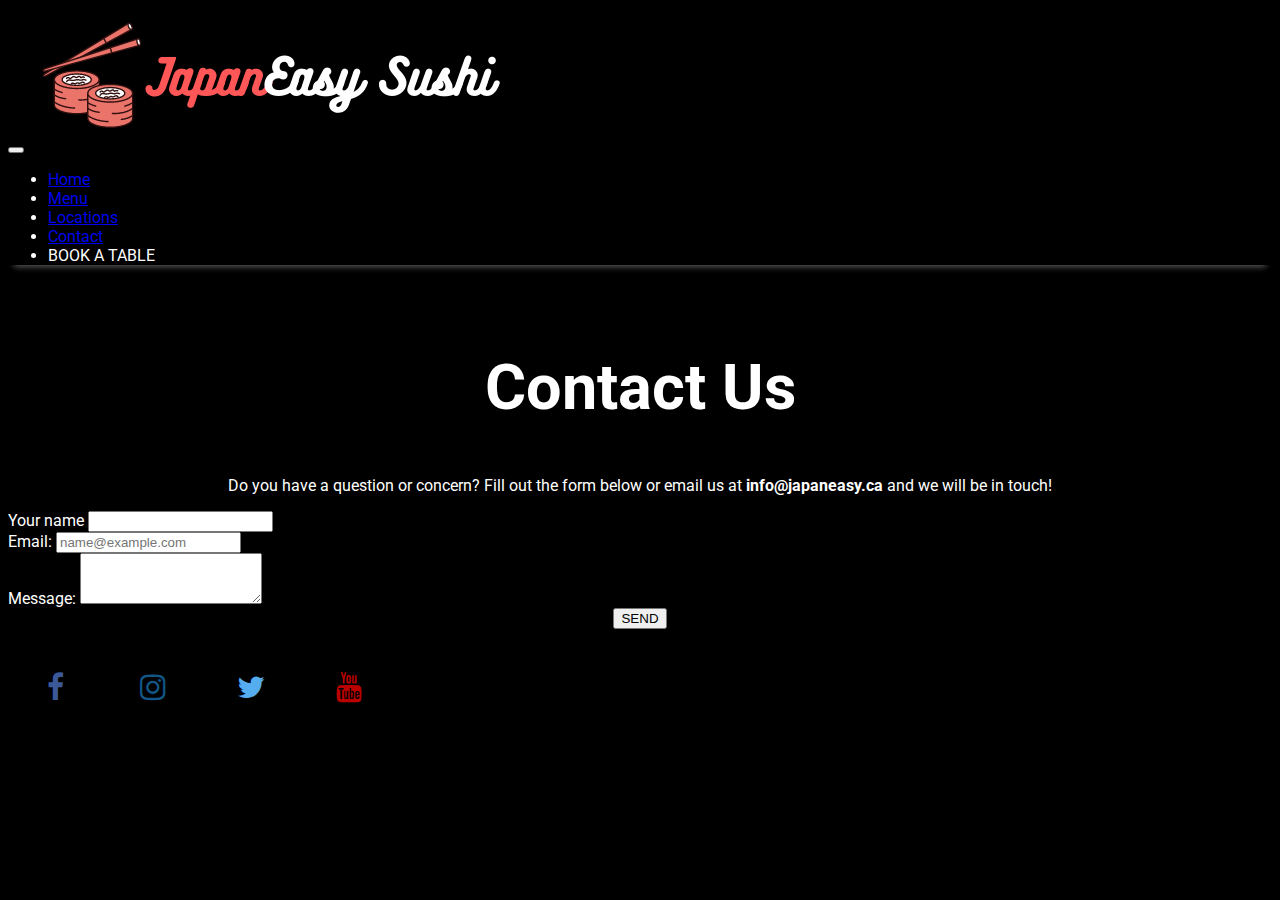
==== contact.html @ dc6a813f "Add files via upload" ====
<!doctype html>
<html>
  <head>
    <meta charset="utf-8">
    <meta name="viewport" content="width=device-width, initial-scale=1, shrink-to-fit=no">
    <link rel='shortcut icon' type='image/png' href='favi.png' />

    <link rel="stylesheet" href="https://cdn.jsdelivr.net/npm/bootstrap@4.5.3/dist/css/bootstrap.min.css" integrity="sha384-TX8t27EcRE3e/ihU7zmQxVncDAy5uIKz4rEkgIXeMed4M0jlfIDPvg6uqKI2xXr2" crossorigin="anonymous">


    <link rel="stylesheet" href="https://cdnjs.cloudflare.com/ajax/libs/font-awesome/4.7.0/css/font-awesome.min.css">


        <link rel="preconnect" href="https://fonts.gstatic.com">
    <link href="https://fonts.googleapis.com/css2?family=Roboto&display=swap" rel="stylesheet">

    <link rel="stylesheet" href="style.css">

    <title>Contact - JapanEasy Sushi</title>
    <link rel="shortcut icon" type="image/jpg" href="favi.jpg"/>
  </head>
  <body>
    <button onclick="topFunction()" id="myBtn" title="Go to top">&uarr;</button>
    <nav class="navbar navbar-expand-lg navbar-dark black-bg shadow-bar">
  <button class="navbar-toggler" type="button" data-toggle="collapse" data-target="#navbarTogglerDemo03" aria-controls="navbarTogglerDemo03" aria-expanded="false" aria-label="Toggle navigation">
    <span class="navbar-toggler-icon"></span>
  </button>
  <a href="index.html"><img src="logo.png"/></a>

  <div class="collapse navbar-collapse" id="navbarTogglerDemo03">
    <ul class="navbar-nav ml-auto mt-2 mt-lg-0">
      <li class="nav-item active">
        <a class="nav-link" href="index.html">Home <span class="sr-only">(current)</span></a>
      </li>
      <li class="nav-item active">
        <a class="nav-link" href="menu.html">Menu</a>
      </li>
      <li class="nav-item active">
        <a class="nav-link" href="locations.html">Locations</a>
      </li>
      <li class="nav-item active">
        <a class="nav-link" href="contact.html">Contact</a>
      </li>
      <li class="nav-item active">
        <a class="btn btn-danger my-2 my-lg-0" id="book">BOOK A TABLE</a>
    </li>
    </ul>
  </div>
</nav>

<div class="center hideform">
<button id="close" style="float: right;">X</button>
<form>
  <center>
    <h2>Reservations</h2>
    <h4>Location:</h4>
    <select name = "dropdown">
            <option value = "Downtown" selected> Downtown</option>
            <option value = "Midtown">Midtown</option>
            <option value = "Annex">Annex</option>
         </select>
    <br><br>
    <h4>Date:</h4>
    <input type="date">
    <br><br>
    <h4>Time:</h4>
    <input type="time">
    <br><br>
    <button type="submit" id="find-table" class="btn btn-danger">FIND A TABLE</button>
  </center>
</form>
</div>

<br/>

<h1 class="page-heading">Contact Us</h1>
<p class="page-center">Do you have a question or concern? Fill out the form below or email us at <strong>info@japaneasy.ca</strong> and we will be in touch!</p>
<form>
  <div class="form-group">
    <label for="name">Your name</label>
    <input type="text" class="form-control" id="name">
    </div>
  <div class="form-group">
    <label for="exampleInputEmail1">Email:</label>
    <input type="email" class="form-control" id="exampleInputEmail1" aria-describedby="emailHelp" placeholder="name@example.com">
    <small id="emailHelp" class="form-text text-muted">We'll never share your email with anyone else.</small>
    </div>
  <div class="form-group">
    <label for="exampleFormControlTextarea1">Message:</label>
    <textarea class="form-control" id="exampleFormControlTextarea1" rows="3"></textarea>
  </div>
  <center>
    <button type="submit" class="btn btn-danger">SEND</button>
  </center>
</form>

<br />

<div class="footer">
      <a href="#" class="fa fa-facebook"></a>
      <a href="#" class="fa fa-instagram"></a>
      <a href="#" class="fa fa-twitter"></a>
      <a href="#" class="fa fa-youtube"></a></p>
  </p>
</div>

<script src="https://ajax.googleapis.com/ajax/libs/jquery/2.1.1/jquery.min.js"></script>


    <script>
    $('#book').on('click', function () {
    $('.center').show();
})

$('#close').on('click', function () {
    $('.center').hide();
})

$('#find-table').on('click', function () {
    $('.center').hide();
})
    </script>


    <script src="script.js"></script>


    <script src="https://code.jquery.com/jquery-3.5.1.slim.min.js" integrity="sha384-DfXdz2htPH0lsSSs5nCTpuj/zy4C+OGpamoFVy38MVBnE+IbbVYUew+OrCXaRkfj" crossorigin="anonymous"></script>
    <script src="https://cdn.jsdelivr.net/npm/bootstrap@4.5.3/dist/js/bootstrap.bundle.min.js" integrity="sha384-ho+j7jyWK8fNQe+A12Hb8AhRq26LrZ/JpcUGGOn+Y7RsweNrtN/tE3MoK7ZeZDyx" crossorigin="anonymous"></script>

  </body>
</html>
---- style.css ----
body {
  background:  black;
}

.black-bg {
  background-color: black;
}


h1, h2, h3, h4, h5, p, label, li {
  color: white;
  font-family: 'Roboto', sans-serif;
}


#video1 {
    width: 98.8vw;
}

.home-page-box {
  text-align: center;
  padding-right:0;
  padding-left:0;
}

.border-left {
  border-left: 2px solid white;
  border-top: 2px solid white;
  border-bottom: 2px solid white;
}

.border-right {
  border-right: 2px solid white;
  border-top: 2px solid white;
  border-bottom: 2px solid white;
}


hr {
  background-color: white;
}

.shadow-bar {
    -webkit-box-shadow: 0 8px 6px -6px #555;
    -moz-box-shadow: 0 8px 6px -6px #555;
    box-shadow: 0 8px 6px -6px #555;
}

.page-heading {
  justify-content: center;
  text-align: center;
  padding-top: 10px;
  font-size: 7vh;
}

.page-center {
  justify-content: center;
  text-align: center;
  padding-top: 10px;
}

.fa {
  padding: 20px;
  font-size: 30px;
  width: 50px;
  text-align: center;
  text-decoration: none;
  margin: 5px 2px;
}

.fa:hover {
    opacity: 0.7;
}

.fa-facebook {
  background: black;
  color: #3B5998;
}

.fa-twitter {
  background: black;
  color: #55ACEE;
}


.fa-youtube {
  background: black;
  color:  #bb0000;
}

.fa-instagram {
  background: black;
  color: #125688;
}

.nav-link {
  margin-right: 15px;
}

.nav-link:hover {
  text-shadow: 1px 1px;
}

#myBtn {
  display: none; /* Hidden by default */
  position: fixed; /* Fixed/sticky position */
  bottom: 20px; /* Place the button at the bottom of the page */
  right: 30px; /* Place the button 30px from the right */
  z-index: 99; /* Make sure it does not overlap */
  border: none; /* Remove borders */
  outline: none; /* Remove outline */
  background-color: red; /* Set a background color */
  color: white; /* Text color */
  cursor: pointer; /* Add a mouse pointer on hover */
  padding: 15px; /* Some padding */
  border-radius: 10px; /* Rounded corners */
  font-size: 18px; /* Increase font size */
}

#myBtn:hover {
  background-color: #555; /* Add a dark-grey background on hover */
}

.card {
  background-color: black;
}

.center {
    background-color: black;
    position: fixed;
    z-index: 1;
    margin-left: 20%;
    width: 60%;
    padding: 20px;
    box-shadow: 0 4px 8px 0 rgba(0, 0, 0, 0.2), 0 6px 20px 0 rgba(0, 0, 0, 0.19);
    border: thin solid white;
}

.hideform {
    display: none;
}
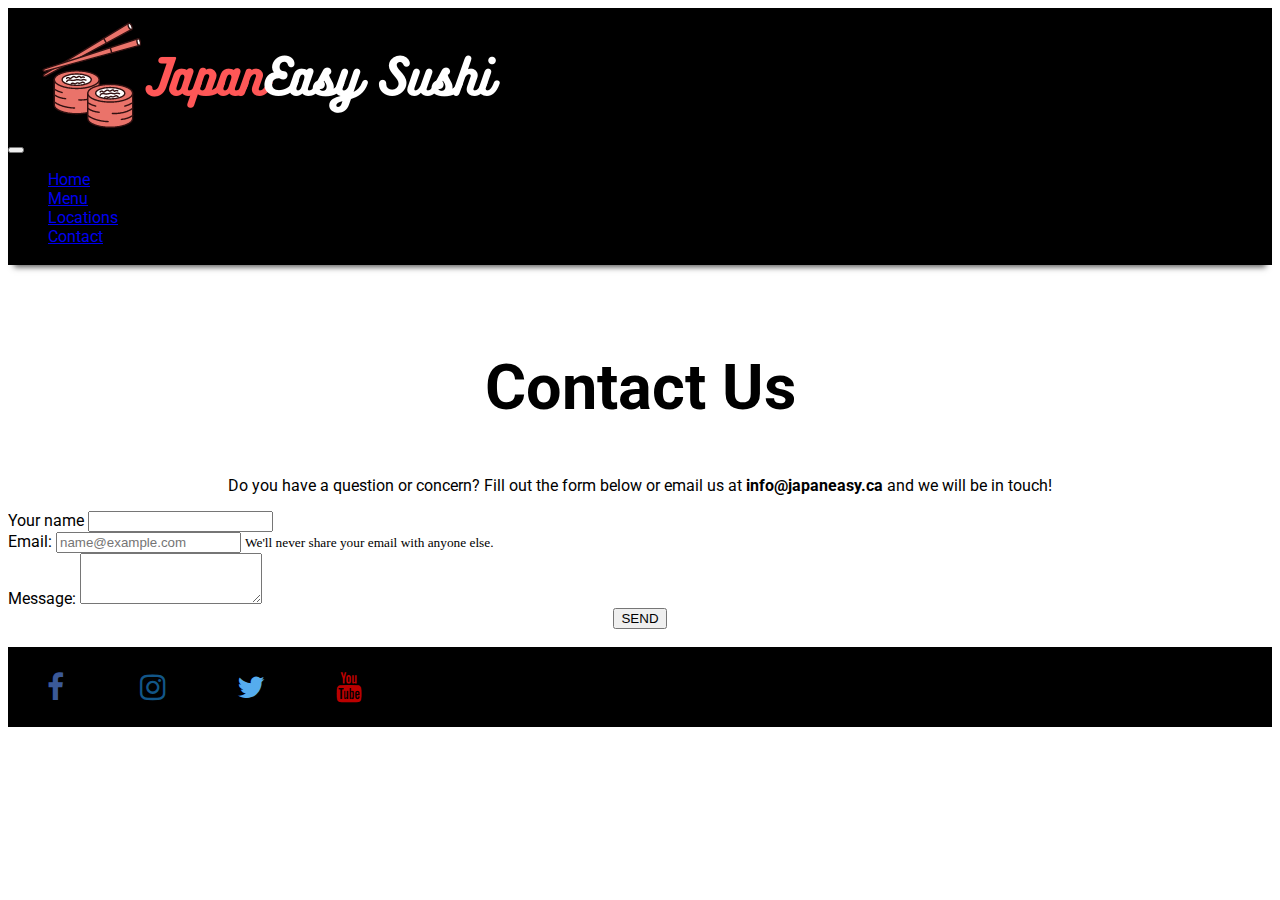
==== commit 18bdcc1f: "Add files via upload" ====
--- a/contact.html
+++ b/contact.html
@@ -93,15 +93,13 @@
     <button type="submit" class="btn btn-danger">SEND</button>
   </center>
 </form>
-
 <br />
 
-<div class="footer">
+<div class="footer black-bg">
       <a href="#" class="fa fa-facebook"></a>
       <a href="#" class="fa fa-instagram"></a>
       <a href="#" class="fa fa-twitter"></a>
-      <a href="#" class="fa fa-youtube"></a></p>
-  </p>
+      <a href="#" class="fa fa-youtube"></a>
 </div>
 
 <script src="https://ajax.googleapis.com/ajax/libs/jquery/2.1.1/jquery.min.js"></script>
--- a/style.css
+++ b/style.css
@@ -1,14 +1,16 @@
-body {
-  background:  black;
-}
 
 .black-bg {
   background-color: black;
 }
 
+#join {
+  background-color: #A9A9A9;
+  padding-bottom: 2vh;
+}
+
+
 
 h1, h2, h3, h4, h5, p, label, li {
-  color: white;
   font-family: 'Roboto', sans-serif;
 }
 
@@ -18,21 +20,22 @@
 }
 
 .home-page-box {
+  background-color: #DCDCDC;
   text-align: center;
   padding-right:0;
   padding-left:0;
 }
 
 .border-left {
-  border-left: 2px solid white;
-  border-top: 2px solid white;
-  border-bottom: 2px solid white;
+  border-left: 2px solid black;
+  border-top: 2px solid black;
+  border-bottom: 2px solid black;
 }
 
 .border-right {
-  border-right: 2px solid white;
-  border-top: 2px solid white;
-  border-bottom: 2px solid white;
+  border-right: 2px solid black;
+  border-top: 2px solid black;
+  border-bottom: 2px solid black;
 }
 
 
@@ -121,11 +124,10 @@
   background-color: #555; /* Add a dark-grey background on hover */
 }
 
-.card {
-  background-color: black;
-}
+
 
 .center {
+	color: white;
     background-color: black;
     position: fixed;
     z-index: 1;
@@ -139,3 +141,4 @@
 .hideform {
     display: none;
 }
+
